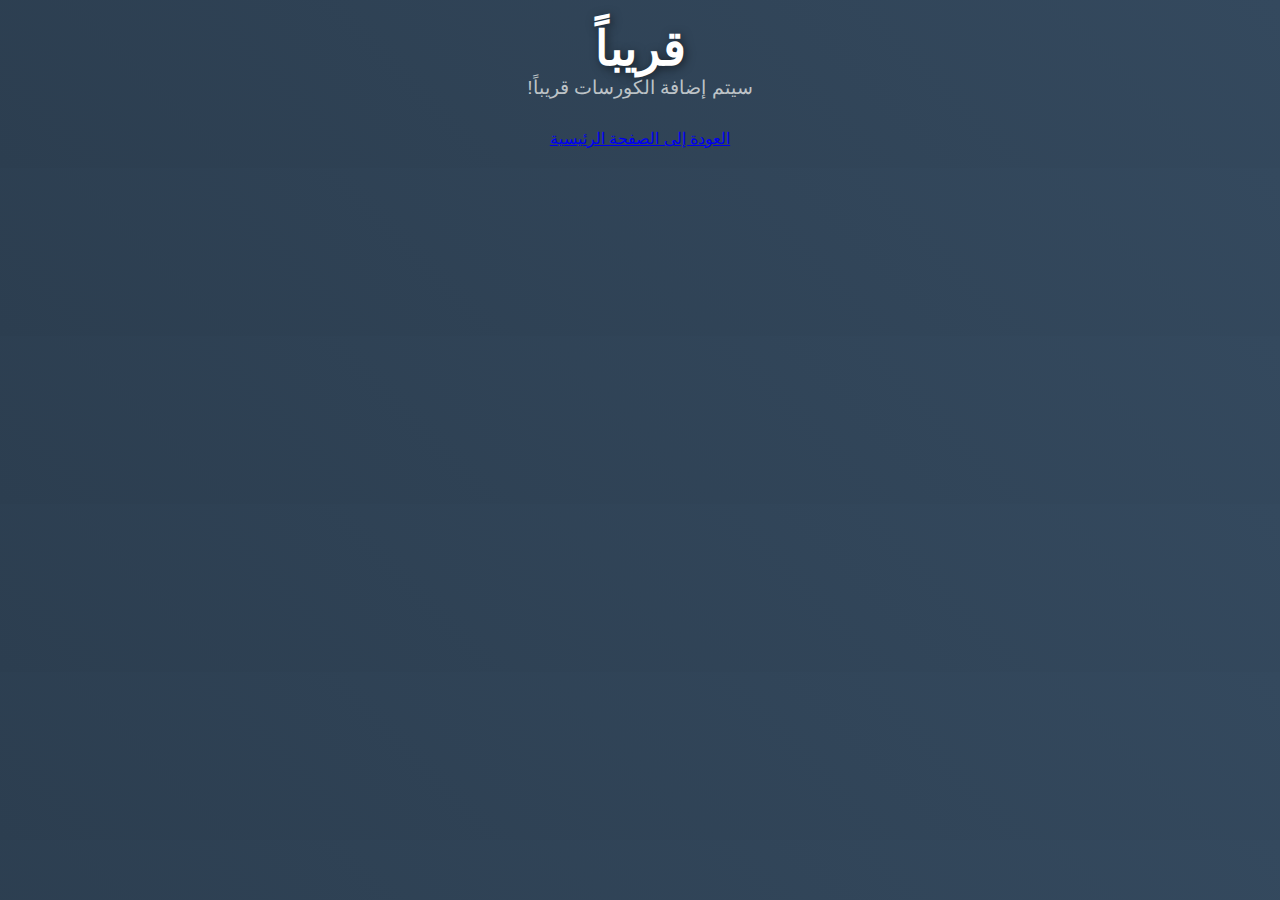
==== courses.html @ 0c807ad5 "Update courses.html" ====
<!DOCTYPE html>
<html lang="ar" dir="rtl">
<head>
  <meta charset="UTF-8">
  <meta name="viewport" content="width=device-width, initial-scale=1.0">
  <title>كورسات - شاهين</title>
  <link rel="stylesheet" href="styles.css">
</head>
<body>
  <div class="courses-container">
    <h1>قريباً</h1>
    <p>سيتم إضافة الكورسات قريباً!</p>
    <a href="index.html" class="back-btn">العودة إلى الصفحة الرئيسية</a>
  </div>
</body>
</html>
---- styles.css ----
/* إعادة تعيين عامة */
* {
  margin: 0;
  padding: 0;
  box-sizing: border-box;
}

body {
  font-family: 'Cairo', sans-serif;
  background: linear-gradient(45deg, #2c3e50, #34495e);
  color: #ecf0f1;
  text-align: center;
  padding: 20px;
  overflow-x: hidden;
  transition: background 1s ease-in-out;
}

/* شريط التنقل الثابت */
.navbar {
  position: fixed;
  top: 0;
  width: 100%;
  background-color: rgba(0, 0, 0, 0.8);
  padding: 15px;
  z-index: 1000;
}

.nav-container {
  display: flex;
  justify-content: space-between;
  align-items: center;
  width: 100%;
  max-width: 1200px;
  margin: 0 auto;
}

.navbar .brand {
  color: #ecf0f1;
  font-size: 1.8rem;
  text-decoration: none;
}

.navbar .nav-links {
  list-style: none;
  display: flex;
  gap: 20px;
}

.navbar .nav-links a {
  color: #ecf0f1;
  text-decoration: none;
  font-size: 1.1rem;
  transition: color 0.3s ease;
}

.navbar .nav-links a:hover {
  color: #3498db;
}

/* قسم الهيدر */
header {
  margin-top: 100px;
  animation: fadeIn 2s ease-in-out;
}

h1 {
  font-size: 3rem;
  color: #fff;
  text-shadow: 2px 2px 10px rgba(0, 0, 0, 0.5);
}

p {
  font-size: 1.2rem;
  color: #bdc3c7;
  margin-bottom: 30px;
}

/* قسم روابط التواصل */
.contact-links {
  margin: 20px 0;
}

.contact-btn {
  display: inline-block;
  padding: 15px 30px;
  margin: 10px;
  font-size: 1.2rem;
  color: white;
  border-radius: 8px;
  text-decoration: none;
  background-color: #4CAF50;
  transition: all 0.3s ease;
}

.contact-btn:hover {
  background-color: #45a049;
  transform: translateY(-5px);
  box-shadow: 0 4px 10px rgba(0, 0, 0, 0.3);
}

.telegram {
  background-color: #2AABEE;
}

.instagram {
  background-color: #E4405F;
}

/* قسم تواصل الرسائل (النموذج) */
.feedback-section {
  margin-top: 50px;
  background-color: #2c3e50;
  padding: 30px;
  border-radius: 8px;
  max-width: 600px;
  margin-left: auto;
  margin-right: auto;
}

.feedback-section h2 {
  font-size: 2rem;
  color: #fff;
  margin-bottom: 20px;
}

.input-group {
  margin: 15px 0;
  position: relative;
}

input, textarea {
  width: 100%;
  padding: 12px;
  margin-top: 5px;
  border: 1px solid #ccc;
  border-radius: 8px;
  font-size: 1rem;
  background-color: #34495e;
  color: #ecf0f1;
  transition: border 0.3s ease, box-shadow 0.3s ease;
}

input:focus, textarea:focus {
  border-color: #3498db;
  box-shadow: 0 0 10px rgba(52, 152, 219, 0.5);
}

textarea {
  height: 150px;
}

.submit-btn {
  padding: 12px 30px;
  margin-top: 15px;
  font-size: 1.2rem;
  color: white;
  background-color: #4CAF50;
  border: none;
  border-radius: 8px;
  cursor: pointer;
  transition: background-color 0.3s ease, transform 0.3s ease;
}

.submit-btn:hover {
  background-color: #45a049;
  transform: scale(1.05);
}

/* زر الرجوع للأعلى */
#back-to-top {
  position: fixed;
  bottom: 50px;
  right: 30px;
  background-color: #3498db;
  color: white;
  padding: 15px;
  border-radius: 50%;
  display: none;
  cursor: pointer;
}

/* التذييل */
footer {
  margin-top: 40px;
  font-size: 1rem;
  color: #ecf0f1;
}

/* تأثيرات الحركة */
@keyframes fadeIn {
  0% { opacity: 0; }
  100% { opacity: 1; }
}

@keyframes slideUp {
  0% { transform: translateY(30px); opacity: 0; }
  100% { transform: translateY(0); opacity: 1; }
}

#response-message {
  margin-top: 20px;
  color: #27ae60;
  font-size: 1.2rem;
  animation: fadeIn 2s ease-in-out;
}

/* Tooltip للأزرار */
[data-tooltip]:hover::after {
  content: attr(data-tooltip);
  position: absolute;
  bottom: 100%;
  left: 50%;
  transform: translateX(-50%);
  background-color: rgba(0, 0, 0, 0.7);
  color: #fff;
  padding: 5px;
  border-radius: 8px;
  font-size: 0.9rem;
  opacity: 1;
  transition: opacity 0.3s ease;
  visibility: visible;
}
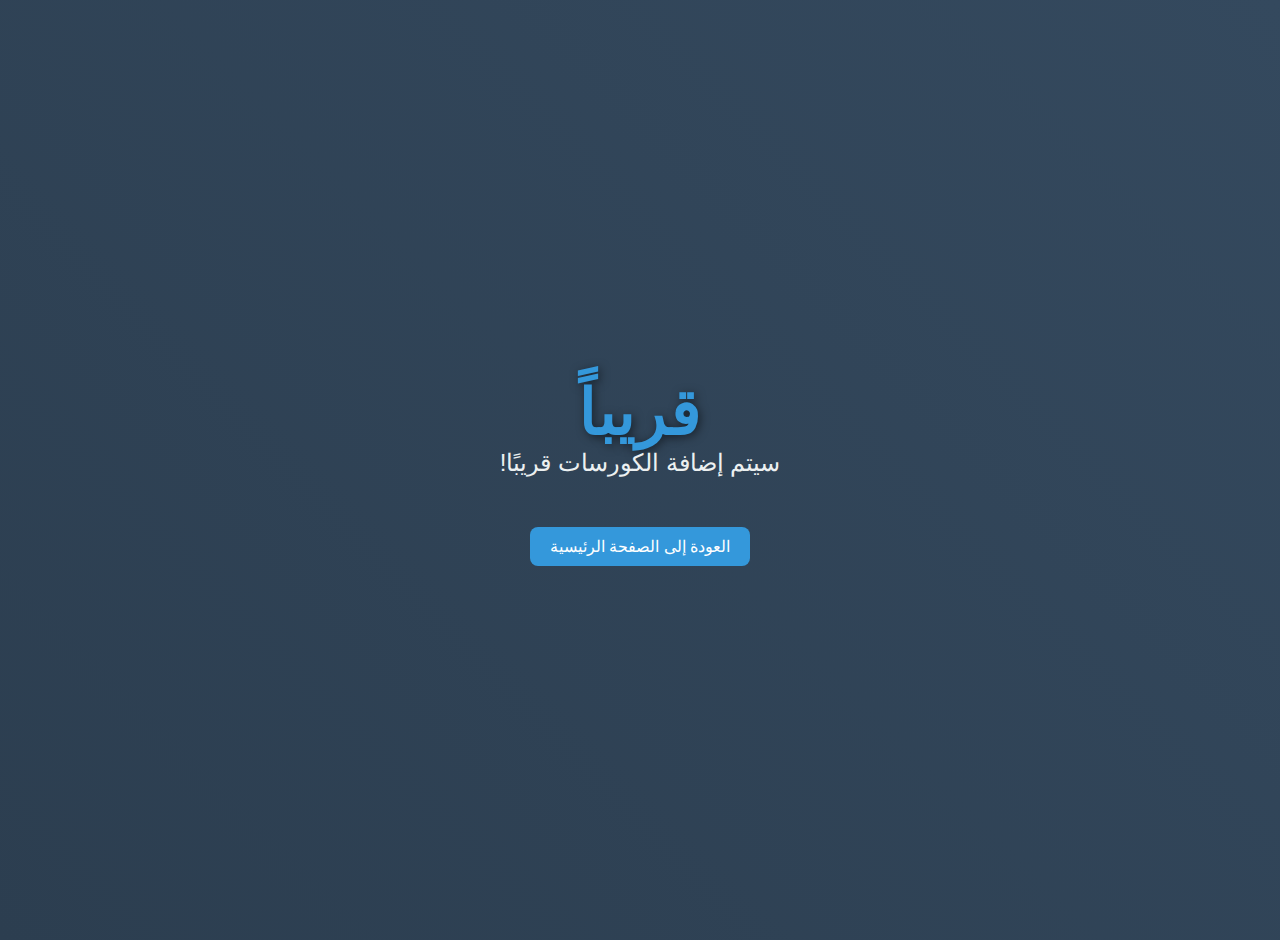
==== commit ed82492c: "Update courses.html" ====
--- a/courses.html
+++ b/courses.html
@@ -8,9 +8,17 @@
 </head>
 <body>
   <div class="courses-container">
-    <h1>قريباً</h1>
-    <p>سيتم إضافة الكورسات قريباً!</p>
+    <h1 id="soon-message">قريباً</h1>
+    <p id="coming-soon-message">سيتم إضافة الكورسات قريبًا!</p>
     <a href="index.html" class="back-btn">العودة إلى الصفحة الرئيسية</a>
   </div>
+
+  <script>
+    // عند تحميل الصفحة، إخفاء "Soon" و إظهار "Coming Soon"
+    setTimeout(function() {
+      document.getElementById('soon-message').style.display = 'none';
+      document.getElementById('coming-soon-message').style.display = 'block';
+    }, 3000);  // تظهر الرسالة بعد 3 ثواني
+  </script>
 </body>
 </html>
--- a/styles.css
+++ b/styles.css
@@ -21,40 +21,66 @@
   top: 0;
   width: 100%;
   background-color: rgba(0, 0, 0, 0.8);
-  padding: 15px;
+  padding: 15px 0;
   z-index: 1000;
-}
-
-.nav-container {
   display: flex;
   justify-content: space-between;
   align-items: center;
+  box-shadow: 0px 2px 10px rgba(0, 0, 0, 0.4);
+}
+
+/* الحاوية الداخلية لشريط التنقل */
+.nav-container {
   width: 100%;
   max-width: 1200px;
   margin: 0 auto;
-}
-
+  display: flex;
+  justify-content: space-between;
+  align-items: center;
+}
+
+/* شعار الموقع (شاهين) */
 .navbar .brand {
   color: #ecf0f1;
-  font-size: 1.8rem;
-  text-decoration: none;
-}
-
+  font-size: 2rem; /* تحسين حجم الخط */
+  text-decoration: none;
+  font-weight: bold;
+}
+
+/* قائمة الروابط */
 .navbar .nav-links {
   list-style: none;
   display: flex;
-  gap: 20px;
+  gap: 25px; /* إضافة تباعد بين العناصر */
 }
 
 .navbar .nav-links a {
   color: #ecf0f1;
   text-decoration: none;
-  font-size: 1.1rem;
-  transition: color 0.3s ease;
-}
-
+  font-size: 1.2rem;
+  font-weight: 500;
+  padding: 5px 15px; /* إضافة حواف داخلية لضبط المسافة */
+  border-radius: 5px;
+  transition: background-color 0.3s ease, color 0.3s ease;
+}
+
+/* عند التمرير على الروابط */
 .navbar .nav-links a:hover {
-  color: #3498db;
+  background-color: #3498db;
+  color: white; /* تغيير لون النص عند التمرير */
+}
+
+/* تحسين التباعد على الشاشات الصغيرة */
+@media (max-width: 768px) {
+  .navbar .nav-links {
+    flex-direction: column;
+    gap: 10px;
+    align-items: center;
+  }
+
+  .navbar .brand {
+    font-size: 1.6rem;
+  }
 }
 
 /* قسم الهيدر */
@@ -75,7 +101,7 @@
   margin-bottom: 30px;
 }
 
-/* قسم روابط التواصل */
+/* روابط التواصل الاجتماعي */
 .contact-links {
   margin: 20px 0;
 }
@@ -85,7 +111,7 @@
   padding: 15px 30px;
   margin: 10px;
   font-size: 1.2rem;
-  color: white;
+  color: #fff;
   border-radius: 8px;
   text-decoration: none;
   background-color: #4CAF50;
@@ -119,8 +145,8 @@
 
 .feedback-section h2 {
   font-size: 2rem;
-  color: #fff;
   margin-bottom: 20px;
+  color: #fff;
 }
 
 .input-group {
@@ -131,7 +157,6 @@
 input, textarea {
   width: 100%;
   padding: 12px;
-  margin-top: 5px;
   border: 1px solid #ccc;
   border-radius: 8px;
   font-size: 1rem;
@@ -164,6 +189,21 @@
 .submit-btn:hover {
   background-color: #45a049;
   transform: scale(1.05);
+}
+
+/* قسم النشرة البريدية */
+.newsletter-section {
+  margin: 50px auto;
+  max-width: 600px;
+  padding: 30px;
+  background-color: #2c3e50;
+  border-radius: 8px;
+}
+
+.newsletter-section h2 {
+  font-size: 2rem;
+  margin-bottom: 20px;
+  color: #fff;
 }
 
 /* زر الرجوع للأعلى */
@@ -172,13 +212,47 @@
   bottom: 50px;
   right: 30px;
   background-color: #3498db;
-  color: white;
+  color: #fff;
   padding: 15px;
   border-radius: 50%;
   display: none;
   cursor: pointer;
 }
 
+/* صفحة الكورسات */
+.courses-container {
+  display: flex;
+  flex-direction: column;
+  align-items: center;
+  justify-content: center;
+  height: 100vh;
+  text-align: center;
+}
+
+.courses-container h1 {
+  font-size: 4rem;
+  color: #3498db;
+}
+
+.courses-container p {
+  font-size: 1.5rem;
+  color: #ecf0f1;
+}
+
+.back-btn {
+  margin-top: 20px;
+  padding: 10px 20px;
+  text-decoration: none;
+  background-color: #3498db;
+  color: #fff;
+  border-radius: 8px;
+  transition: background 0.3s ease;
+}
+
+.back-btn:hover {
+  background-color: #2980b9;
+}
+
 /* التذييل */
 footer {
   margin-top: 40px;
@@ -197,14 +271,13 @@
   100% { transform: translateY(0); opacity: 1; }
 }
 
-#response-message {
+#response-message, #newsletter-response {
   margin-top: 20px;
-  color: #27ae60;
   font-size: 1.2rem;
   animation: fadeIn 2s ease-in-out;
 }
 
-/* Tooltip للأزرار */
+/* Tooltip */
 [data-tooltip]:hover::after {
   content: attr(data-tooltip);
   position: absolute;
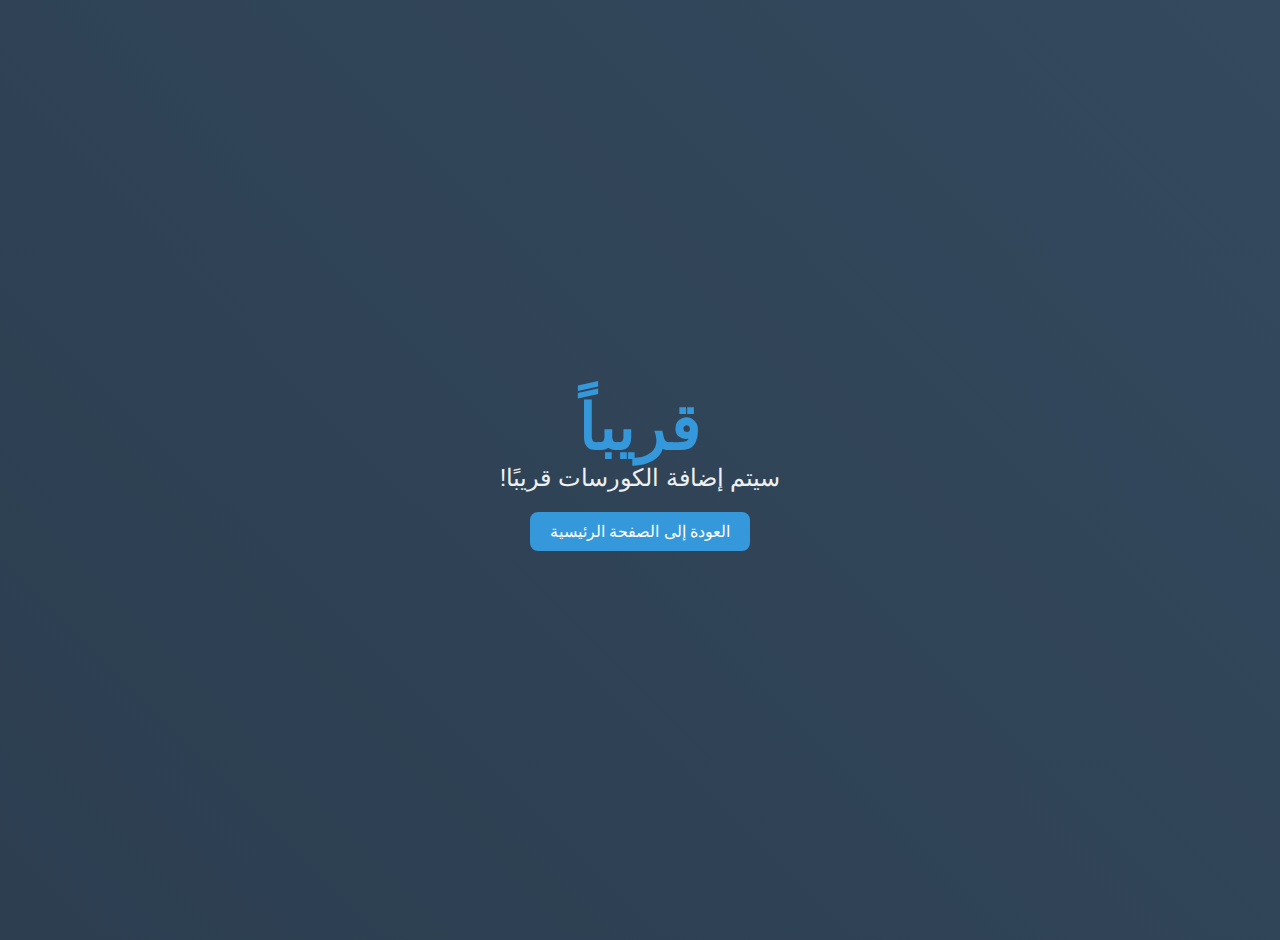
==== commit 91f801dd: "Update courses.html" ====
--- a/courses.html
+++ b/courses.html
@@ -14,11 +14,13 @@
   </div>
 
   <script>
-    // عند تحميل الصفحة، إخفاء "Soon" و إظهار "Coming Soon"
-    setTimeout(function() {
-      document.getElementById('soon-message').style.display = 'none';
-      document.getElementById('coming-soon-message').style.display = 'block';
-    }, 3000);  // تظهر الرسالة بعد 3 ثواني
+    // عند تحميل الصفحة، تغيير لون كلمة "Soon" كل 2 ثانية
+    setInterval(function() {
+      const soonMessage = document.getElementById('soon-message');
+      const colors = ["#3498db", "#e74c3c", "#2ecc71", "#f39c12"];
+      const randomColor = colors[Math.floor(Math.random() * colors.length)];
+      soonMessage.style.color = randomColor;
+    }, 2000);  // تغيير اللون كل 2 ثانية
   </script>
 </body>
 </html>
--- a/styles.css
+++ b/styles.css
@@ -15,7 +15,15 @@
   transition: background 1s ease-in-out;
 }
 
-/* شريط التنقل الثابت */
+/* خلفية particles خلف المحتوى */
+#particles-js {
+  position: fixed;
+  width: 100%;
+  height: 100%;
+  z-index: -1;
+}
+
+/* شريط التنقل */
 .navbar {
   position: fixed;
   top: 0;
@@ -89,109 +97,19 @@
   animation: fadeIn 2s ease-in-out;
 }
 
-h1 {
+header h1 {
   font-size: 3rem;
   color: #fff;
   text-shadow: 2px 2px 10px rgba(0, 0, 0, 0.5);
 }
 
-p {
+header p {
   font-size: 1.2rem;
   color: #bdc3c7;
   margin-bottom: 30px;
 }
 
-/* روابط التواصل الاجتماعي */
-.contact-links {
-  margin: 20px 0;
-}
-
-.contact-btn {
-  display: inline-block;
-  padding: 15px 30px;
-  margin: 10px;
-  font-size: 1.2rem;
-  color: #fff;
-  border-radius: 8px;
-  text-decoration: none;
-  background-color: #4CAF50;
-  transition: all 0.3s ease;
-}
-
-.contact-btn:hover {
-  background-color: #45a049;
-  transform: translateY(-5px);
-  box-shadow: 0 4px 10px rgba(0, 0, 0, 0.3);
-}
-
-.telegram {
-  background-color: #2AABEE;
-}
-
-.instagram {
-  background-color: #E4405F;
-}
-
-/* قسم تواصل الرسائل (النموذج) */
-.feedback-section {
-  margin-top: 50px;
-  background-color: #2c3e50;
-  padding: 30px;
-  border-radius: 8px;
-  max-width: 600px;
-  margin-left: auto;
-  margin-right: auto;
-}
-
-.feedback-section h2 {
-  font-size: 2rem;
-  margin-bottom: 20px;
-  color: #fff;
-}
-
-.input-group {
-  margin: 15px 0;
-  position: relative;
-}
-
-input, textarea {
-  width: 100%;
-  padding: 12px;
-  border: 1px solid #ccc;
-  border-radius: 8px;
-  font-size: 1rem;
-  background-color: #34495e;
-  color: #ecf0f1;
-  transition: border 0.3s ease, box-shadow 0.3s ease;
-}
-
-input:focus, textarea:focus {
-  border-color: #3498db;
-  box-shadow: 0 0 10px rgba(52, 152, 219, 0.5);
-}
-
-textarea {
-  height: 150px;
-}
-
-.submit-btn {
-  padding: 12px 30px;
-  margin-top: 15px;
-  font-size: 1.2rem;
-  color: white;
-  background-color: #4CAF50;
-  border: none;
-  border-radius: 8px;
-  cursor: pointer;
-  transition: background-color 0.3s ease, transform 0.3s ease;
-}
-
-.submit-btn:hover {
-  background-color: #45a049;
-  transform: scale(1.05);
-}
-
-/* قسم النشرة البريدية */
+/* قسم الاشتراك في النشرة البريدية */
 .newsletter-section {
   margin: 50px auto;
   max-width: 600px;
@@ -206,6 +124,47 @@
   color: #fff;
 }
 
+#newsletter-response {
+  font-size: 1.2rem;
+  color: #27ae60;
+  margin-top: 20px;
+  animation: fadeIn 2s ease-in-out;
+}
+
+/* قسم الكورسات */
+.courses-container {
+  display: flex;
+  flex-direction: column;
+  align-items: center;
+  justify-content: center;
+  height: 100vh;
+  text-align: center;
+}
+
+.courses-container h1 {
+  font-size: 4rem;
+  color: #3498db;
+}
+
+.courses-container p {
+  font-size: 1.5rem;
+  color: #ecf0f1;
+}
+
+.back-btn {
+  margin-top: 20px;
+  padding: 10px 20px;
+  text-decoration: none;
+  background-color: #3498db;
+  color: #fff;
+  border-radius: 8px;
+  transition: background 0.3s ease;
+}
+
+.back-btn:hover {
+  background-color: #2980b9;
+}
+
 /* زر الرجوع للأعلى */
 #back-to-top {
   position: fixed;
@@ -219,40 +178,6 @@
   cursor: pointer;
 }
 
-/* صفحة الكورسات */
-.courses-container {
-  display: flex;
-  flex-direction: column;
-  align-items: center;
-  justify-content: center;
-  height: 100vh;
-  text-align: center;
-}
-
-.courses-container h1 {
-  font-size: 4rem;
-  color: #3498db;
-}
-
-.courses-container p {
-  font-size: 1.5rem;
-  color: #ecf0f1;
-}
-
-.back-btn {
-  margin-top: 20px;
-  padding: 10px 20px;
-  text-decoration: none;
-  background-color: #3498db;
-  color: #fff;
-  border-radius: 8px;
-  transition: background 0.3s ease;
-}
-
-.back-btn:hover {
-  background-color: #2980b9;
-}
-
 /* التذييل */
 footer {
   margin-top: 40px;
@@ -264,17 +189,6 @@
 @keyframes fadeIn {
   0% { opacity: 0; }
   100% { opacity: 1; }
-}
-
-@keyframes slideUp {
-  0% { transform: translateY(30px); opacity: 0; }
-  100% { transform: translateY(0); opacity: 1; }
-}
-
-#response-message, #newsletter-response {
-  margin-top: 20px;
-  font-size: 1.2rem;
-  animation: fadeIn 2s ease-in-out;
 }
 
 /* Tooltip */
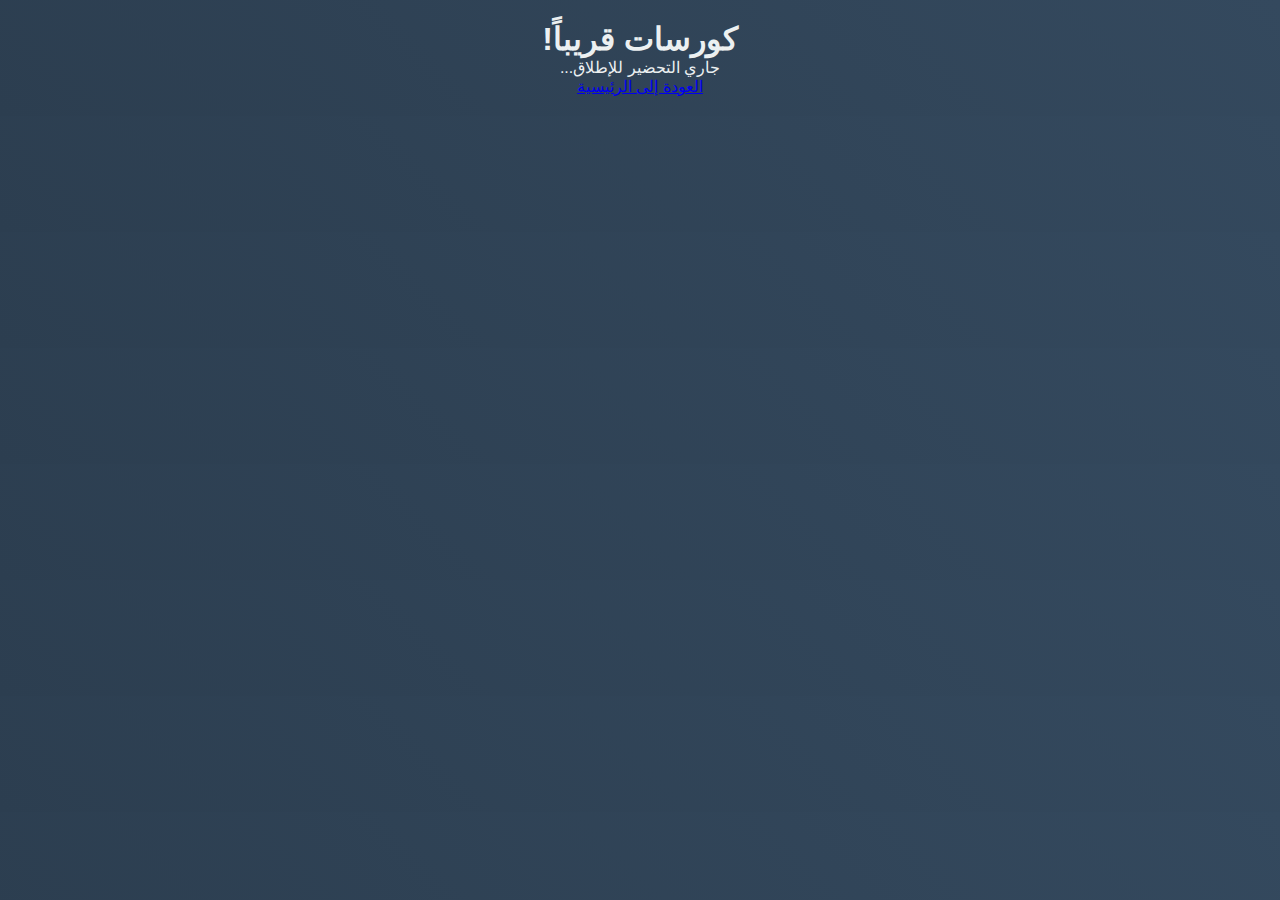
==== commit e6a43218: "Update courses.html" ====
--- a/courses.html
+++ b/courses.html
@@ -8,19 +8,18 @@
 </head>
 <body>
   <div class="courses-container">
-    <h1 id="soon-message">قريباً</h1>
-    <p id="coming-soon-message">سيتم إضافة الكورسات قريبًا!</p>
-    <a href="index.html" class="back-btn">العودة إلى الصفحة الرئيسية</a>
+    <h1 id="soon-message">كورسات قريباً!</h1>
+    <p class="coming-soon-text">جاري التحضير للإطلاق...</p>
+    <a href="index.html" class="back-btn">العودة إلى الرئيسية</a>
   </div>
 
   <script>
-    // عند تحميل الصفحة، تغيير لون كلمة "Soon" كل 2 ثانية
-    setInterval(function() {
-      const soonMessage = document.getElementById('soon-message');
-      const colors = ["#3498db", "#e74c3c", "#2ecc71", "#f39c12"];
-      const randomColor = colors[Math.floor(Math.random() * colors.length)];
-      soonMessage.style.color = randomColor;
-    }, 2000);  // تغيير اللون كل 2 ثانية
+    // تغيير لون العنوان كل ثانية
+    const colors = ["#3498db", "#e74c3c", "#2ecc71", "#f1c40f", "#9b59b6"];
+    setInterval(() => {
+      document.getElementById("soon-message").style.color = 
+        colors[Math.floor(Math.random() * colors.length)];
+    }, 1000);
   </script>
 </body>
 </html>
--- a/styles.css
+++ b/styles.css
@@ -29,7 +29,7 @@
   top: 0;
   width: 100%;
   background-color: rgba(0, 0, 0, 0.8);
-  padding: 15px 0;
+  padding: 10px 0;
   z-index: 1000;
   display: flex;
   justify-content: space-between;
@@ -50,160 +50,84 @@
 /* شعار الموقع (شاهين) */
 .navbar .brand {
   color: #ecf0f1;
-  font-size: 2rem; /* تحسين حجم الخط */
+  font-size: 1.6rem;
   text-decoration: none;
   font-weight: bold;
+  padding-left: 10px;
 }
 
 /* قائمة الروابط */
 .navbar .nav-links {
   list-style: none;
   display: flex;
-  gap: 25px; /* إضافة تباعد بين العناصر */
+  gap: 15px;
 }
 
 .navbar .nav-links a {
   color: #ecf0f1;
   text-decoration: none;
-  font-size: 1.2rem;
+  font-size: 1rem;
   font-weight: 500;
-  padding: 5px 15px; /* إضافة حواف داخلية لضبط المسافة */
+  padding: 5px 15px;
   border-radius: 5px;
   transition: background-color 0.3s ease, color 0.3s ease;
 }
 
-/* عند التمرير على الروابط */
 .navbar .nav-links a:hover {
   background-color: #3498db;
-  color: white; /* تغيير لون النص عند التمرير */
+  color: white;
+}
+
+/* أيقونة الثلاث خطوط (Hamburger Icon) */
+.hamburger-icon {
+  display: none; /* مخفية في الأجهزة الكبيرة */
+  flex-direction: column;
+  justify-content: space-around;
+  width: 30px;
+  height: 25px;
+  cursor: pointer;
+}
+
+.hamburger-icon .line {
+  width: 100%;
+  height: 4px;
+  background-color: #ecf0f1;
+  border-radius: 2px;
 }
 
 /* تحسين التباعد على الشاشات الصغيرة */
 @media (max-width: 768px) {
   .navbar .nav-links {
+    display: none; /* مخفية عند استخدام الهاتف */
     flex-direction: column;
     gap: 10px;
     align-items: center;
+    position: absolute;
+    top: 70px;
+    left: 0;
+    background-color: rgba(0, 0, 0, 0.9);
+    width: 100%;
+    padding-top: 20px;
   }
 
-  .navbar .brand {
-    font-size: 1.6rem;
+  .navbar .nav-links a {
+    font-size: 1.2rem;
+    padding: 10px 20px;
+  }
+
+  /* إظهار أيقونة الثلاث خطوط */
+  .hamburger-icon {
+    display: flex;
   }
 }
 
-/* قسم الهيدر */
-header {
-  margin-top: 100px;
-  animation: fadeIn 2s ease-in-out;
+/* عند تفعيل القائمة */
+.nav-links.active {
+  display: flex;
 }
 
-header h1 {
-  font-size: 3rem;
-  color: #fff;
-  text-shadow: 2px 2px 10px rgba(0, 0, 0, 0.5);
+/* تحسين التنقل بين الروابط */
+.navbar .nav-links a:hover {
+  background-color: #3498db;
+  color: white;
 }
-
-header p {
-  font-size: 1.2rem;
-  color: #bdc3c7;
-  margin-bottom: 30px;
-}
-
-/* قسم الاشتراك في النشرة البريدية */
-.newsletter-section {
-  margin: 50px auto;
-  max-width: 600px;
-  padding: 30px;
-  background-color: #2c3e50;
-  border-radius: 8px;
-}
-
-.newsletter-section h2 {
-  font-size: 2rem;
-  margin-bottom: 20px;
-  color: #fff;
-}
-
-#newsletter-response {
-  font-size: 1.2rem;
-  color: #27ae60;
-  margin-top: 20px;
-  animation: fadeIn 2s ease-in-out;
-}
-
-/* قسم الكورسات */
-.courses-container {
-  display: flex;
-  flex-direction: column;
-  align-items: center;
-  justify-content: center;
-  height: 100vh;
-  text-align: center;
-}
-
-.courses-container h1 {
-  font-size: 4rem;
-  color: #3498db;
-}
-
-.courses-container p {
-  font-size: 1.5rem;
-  color: #ecf0f1;
-}
-
-.back-btn {
-  margin-top: 20px;
-  padding: 10px 20px;
-  text-decoration: none;
-  background-color: #3498db;
-  color: #fff;
-  border-radius: 8px;
-  transition: background 0.3s ease;
-}
-
-.back-btn:hover {
-  background-color: #2980b9;
-}
-
-/* زر الرجوع للأعلى */
-#back-to-top {
-  position: fixed;
-  bottom: 50px;
-  right: 30px;
-  background-color: #3498db;
-  color: #fff;
-  padding: 15px;
-  border-radius: 50%;
-  display: none;
-  cursor: pointer;
-}
-
-/* التذييل */
-footer {
-  margin-top: 40px;
-  font-size: 1rem;
-  color: #ecf0f1;
-}
-
-/* تأثيرات الحركة */
-@keyframes fadeIn {
-  0% { opacity: 0; }
-  100% { opacity: 1; }
-}
-
-/* Tooltip */
-[data-tooltip]:hover::after {
-  content: attr(data-tooltip);
-  position: absolute;
-  bottom: 100%;
-  left: 50%;
-  transform: translateX(-50%);
-  background-color: rgba(0, 0, 0, 0.7);
-  color: #fff;
-  padding: 5px;
-  border-radius: 8px;
-  font-size: 0.9rem;
-  opacity: 1;
-  transition: opacity 0.3s ease;
-  visibility: visible;
-}
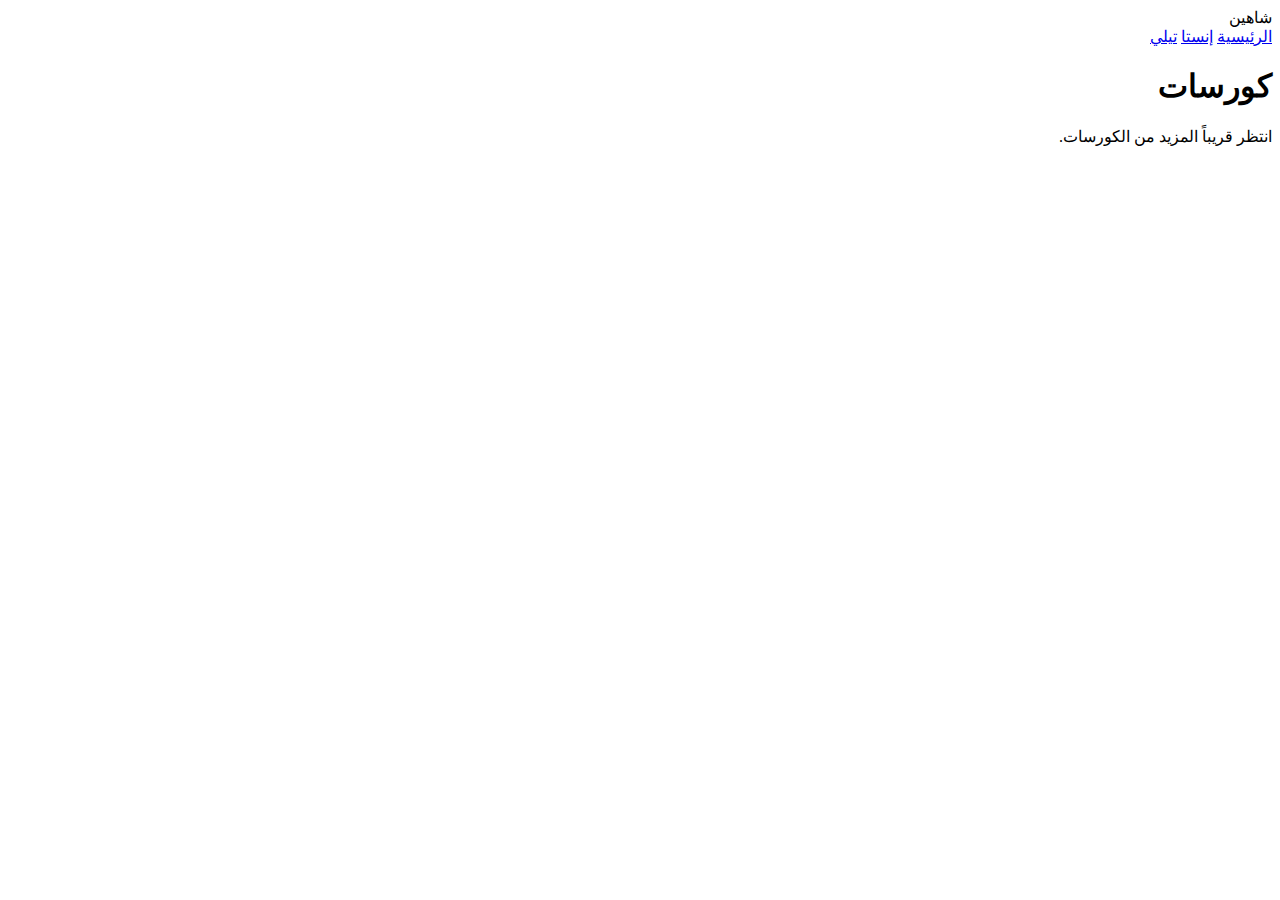
==== commit 8277488c: "Update courses.html" ====
--- a/courses.html
+++ b/courses.html
@@ -1,25 +1,28 @@
 <!DOCTYPE html>
 <html lang="ar" dir="rtl">
 <head>
-  <meta charset="UTF-8">
-  <meta name="viewport" content="width=device-width, initial-scale=1.0">
-  <title>كورسات - شاهين</title>
-  <link rel="stylesheet" href="styles.css">
+    <meta charset="UTF-8">
+    <meta name="viewport" content="width=device-width, initial-scale=1.0">
+    <title>كورسات - موقع شاهين</title>
+    <link rel="stylesheet" href="style.css">
 </head>
 <body>
-  <div class="courses-container">
-    <h1 id="soon-message">كورسات قريباً!</h1>
-    <p class="coming-soon-text">جاري التحضير للإطلاق...</p>
-    <a href="index.html" class="back-btn">العودة إلى الرئيسية</a>
-  </div>
 
-  <script>
-    // تغيير لون العنوان كل ثانية
-    const colors = ["#3498db", "#e74c3c", "#2ecc71", "#f1c40f", "#9b59b6"];
-    setInterval(() => {
-      document.getElementById("soon-message").style.color = 
-        colors[Math.floor(Math.random() * colors.length)];
-    }, 1000);
-  </script>
+    <!-- البار العلوي -->
+    <div class="navbar">
+        <div class="logo">شاهين</div>
+        <div>
+            <a href="index.html">الرئيسية</a>
+            <a href="https://www.instagram.com/s2a2222" target="_blank">إنستا</a>
+            <a href="https://t.me/s2a22" target="_blank">تيلي</a>
+        </div>
+    </div>
+
+    <!-- محتوى الصفحة -->
+    <div class="content">
+        <h1>كورسات</h1>
+        <p>انتظر قريباً المزيد من الكورسات.</p>
+    </div>
+
 </body>
 </html>
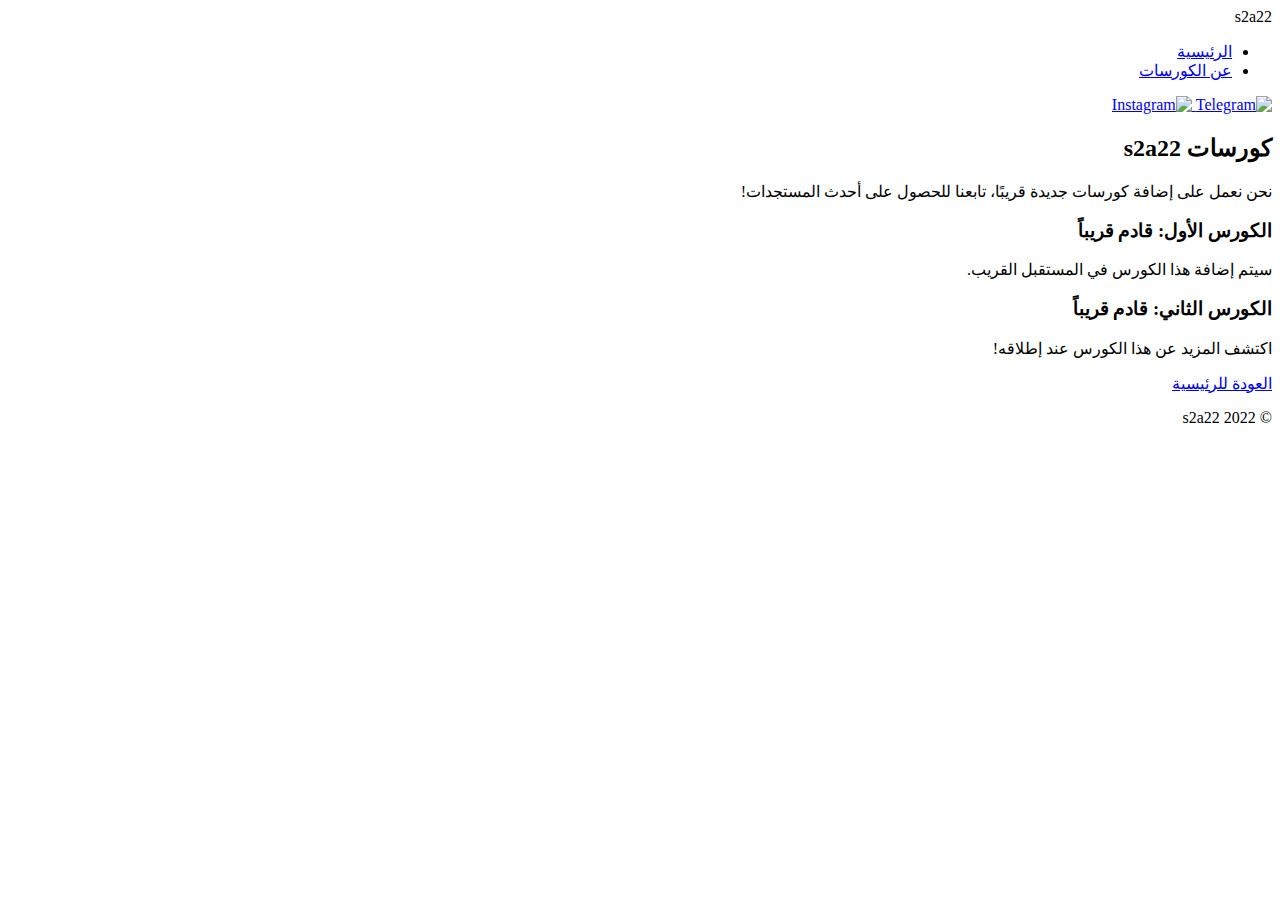
==== commit 918e553c: "Add files via upload" ====
--- a/courses.html
+++ b/courses.html
@@ -1,28 +1,57 @@
-<!DOCTYPE html>
-<html lang="ar" dir="rtl">
-<head>
-    <meta charset="UTF-8">
-    <meta name="viewport" content="width=device-width, initial-scale=1.0">
-    <title>كورسات - موقع شاهين</title>
-    <link rel="stylesheet" href="style.css">
-</head>
-<body>
-
-    <!-- البار العلوي -->
-    <div class="navbar">
-        <div class="logo">شاهين</div>
-        <div>
-            <a href="index.html">الرئيسية</a>
-            <a href="https://www.instagram.com/s2a2222" target="_blank">إنستا</a>
-            <a href="https://t.me/s2a22" target="_blank">تيلي</a>
-        </div>
-    </div>
-
-    <!-- محتوى الصفحة -->
-    <div class="content">
-        <h1>كورسات</h1>
-        <p>انتظر قريباً المزيد من الكورسات.</p>
-    </div>
-
-</body>
-</html>
+<!DOCTYPE html>
+<html lang="ar" dir="rtl">
+<head>
+    <meta charset="UTF-8">
+    <meta name="viewport" content="width=device-width, initial-scale=1.0">
+    <title>كورسات s2a22</title>
+    <link rel="stylesheet" href="styles.css">
+</head>
+<body>
+    <!-- شريط التنقل -->
+    <nav class="navbar">
+        <div class="logo">s2a22</div>
+        <ul class="nav-links">
+            <li><a href="index.html">الرئيسية</a></li> <!-- رابط للعودة إلى الصفحة الرئيسية -->
+            <li><a href="#about-courses">عن الكورسات</a></li>
+        </ul>
+        <div class="social-icons">
+            <a href="https://t.me/s2a22" target="_blank" class="icon-link" id="telegram-icon">
+                <img src="https://cdn-icons-png.flaticon.com/512/2111/2111614.png" alt="Telegram">
+            </a>
+            <a href="https://instagram.com/s2a2222" target="_blank" class="icon-link" id="instagram-icon">
+                <img src="https://cdn-icons-png.flaticon.com/512/1077/1077038.png" alt="Instagram">
+            </a>
+        </div>
+    </nav>
+
+    <!-- قسم الكورسات -->
+    <section class="courses-section">
+        <h2>كورسات s2a22</h2>
+        <p>نحن نعمل على إضافة كورسات جديدة قريبًا، تابعنا للحصول على أحدث المستجدات!</p>
+
+        <!-- صندوق انتظار -->
+        <div class="coming-soon-box">
+            <h3>الكورس الأول: قادم قريباً</h3>
+            <p>سيتم إضافة هذا الكورس في المستقبل القريب.</p>
+        </div>
+
+        <!-- صندوق انتظار آخر -->
+        <div class="coming-soon-box">
+            <h3>الكورس الثاني: قادم قريباً</h3>
+            <p>اكتشف المزيد عن هذا الكورس عند إطلاقه!</p>
+        </div>
+
+        <!-- زر العودة إلى الرئيسية -->
+        <div class="back-to-home">
+            <a href="index.html" class="back-btn">العودة للرئيسية</a>
+        </div>
+    </section>
+
+    <!-- التذييل -->
+    <footer class="footer">
+        <p>&copy; 2022 s2a22</p>
+    </footer>
+
+    <script src="script.js"></script>
+</body>
+</html>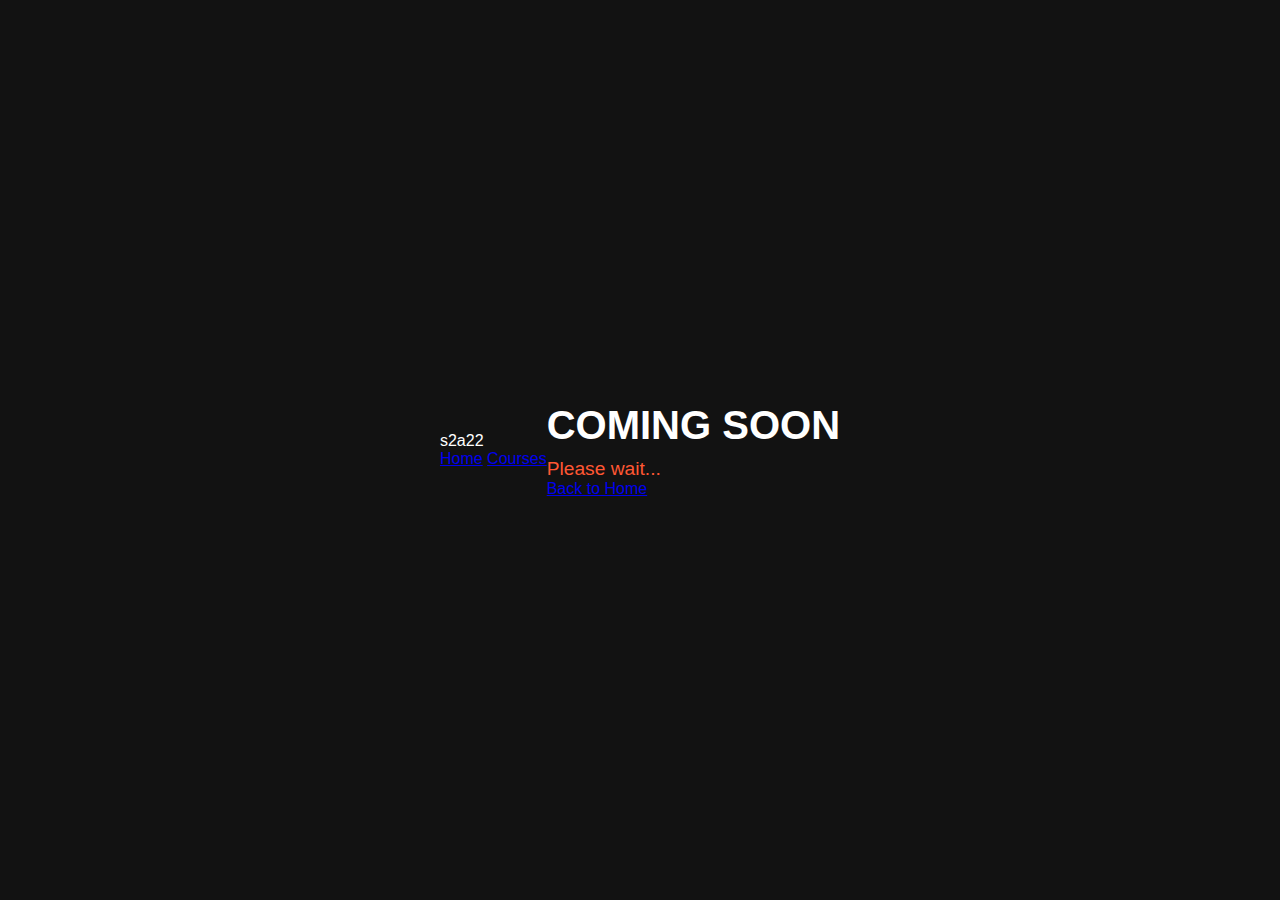
==== commit 5068251f: "Update courses.html" ====
--- a/courses.html
+++ b/courses.html
@@ -1,57 +1,25 @@
 <!DOCTYPE html>
-<html lang="ar" dir="rtl">
+<html lang="en">
 <head>
     <meta charset="UTF-8">
     <meta name="viewport" content="width=device-width, initial-scale=1.0">
-    <title>كورسات s2a22</title>
-    <link rel="stylesheet" href="styles.css">
+    <title>Courses | s2a22</title>
+    <link rel="stylesheet" href="style.css">
+    <link rel="stylesheet" href="https://cdnjs.cloudflare.com/ajax/libs/font-awesome/6.0.0/css/all.min.css">
 </head>
 <body>
-    <!-- شريط التنقل -->
-    <nav class="navbar">
-        <div class="logo">s2a22</div>
-        <ul class="nav-links">
-            <li><a href="index.html">الرئيسية</a></li> <!-- رابط للعودة إلى الصفحة الرئيسية -->
-            <li><a href="#about-courses">عن الكورسات</a></li>
-        </ul>
-        <div class="social-icons">
-            <a href="https://t.me/s2a22" target="_blank" class="icon-link" id="telegram-icon">
-                <img src="https://cdn-icons-png.flaticon.com/512/2111/2111614.png" alt="Telegram">
-            </a>
-            <a href="https://instagram.com/s2a2222" target="_blank" class="icon-link" id="instagram-icon">
-                <img src="https://cdn-icons-png.flaticon.com/512/1077/1077038.png" alt="Instagram">
-            </a>
+    <nav>
+        <div>s2a22</div>
+        <div>
+            <a href="index.html">Home</a>
+            <a href="courses.html">Courses</a>
         </div>
     </nav>
 
-    <!-- قسم الكورسات -->
-    <section class="courses-section">
-        <h2>كورسات s2a22</h2>
-        <p>نحن نعمل على إضافة كورسات جديدة قريبًا، تابعنا للحصول على أحدث المستجدات!</p>
-
-        <!-- صندوق انتظار -->
-        <div class="coming-soon-box">
-            <h3>الكورس الأول: قادم قريباً</h3>
-            <p>سيتم إضافة هذا الكورس في المستقبل القريب.</p>
-        </div>
-
-        <!-- صندوق انتظار آخر -->
-        <div class="coming-soon-box">
-            <h3>الكورس الثاني: قادم قريباً</h3>
-            <p>اكتشف المزيد عن هذا الكورس عند إطلاقه!</p>
-        </div>
-
-        <!-- زر العودة إلى الرئيسية -->
-        <div class="back-to-home">
-            <a href="index.html" class="back-btn">العودة للرئيسية</a>
-        </div>
-    </section>
-
-    <!-- التذييل -->
-    <footer class="footer">
-        <p>&copy; 2022 s2a22</p>
-    </footer>
-
-    <script src="script.js"></script>
+    <div class="coming-soon">
+        <h1>Coming Soon</h1>
+        <p>Please wait...</p>
+        <a href="index.html" class="back-btn">Back to Home</a>
+    </div>
 </body>
-</html>+</html>
--- a/style.css
+++ b/style.css
@@ -0,0 +1,138 @@
+/* قاعدة عامة لكل العناصر */
+* {
+    margin: 0;
+    padding: 0;
+    box-sizing: border-box;
+}
+
+body {
+    font-family: 'Arial', sans-serif;
+    background: #121212; /* خلفية داكنة */
+    color: white;
+    display: flex;
+    justify-content: center;
+    align-items: center;
+    min-height: 100vh;
+    animation: backgroundAnimation 5s ease-in-out infinite; /* التأثير المتحرك للون الخلفية */
+}
+
+/* خلفية متحركة */
+@keyframes backgroundAnimation {
+    0% {
+        background: #121212;
+    }
+    50% {
+        background: #333333;
+    }
+    100% {
+        background: #121212;
+    }
+}
+
+.container {
+    text-align: center;
+    padding: 40px;
+    background: rgba(0, 0, 0, 0.8);
+    border-radius: 15px;
+    box-shadow: 0 0 30px rgba(0, 0, 0, 0.6);
+    animation: containerAnimation 1s ease-in-out;
+}
+
+/* حركة تأثير العنصر */
+@keyframes containerAnimation {
+    0% {
+        transform: scale(0.9);
+        opacity: 0;
+    }
+    100% {
+        transform: scale(1);
+        opacity: 1;
+    }
+}
+
+header {
+    margin-bottom: 40px;
+}
+
+h1 {
+    font-size: 2.5rem;
+    font-weight: bold;
+    margin-bottom: 10px;
+    text-transform: uppercase;
+    animation: headerAnimation 1s ease-in-out;
+}
+
+p {
+    font-size: 1.2rem;
+    color: #ff5733;
+}
+
+/* تأثير تحريك النص عند التمرير */
+@keyframes headerAnimation {
+    0% {
+        opacity: 0;
+        transform: translateY(-20px);
+    }
+    100% {
+        opacity: 1;
+        transform: translateY(0);
+    }
+}
+
+.icon-container {
+    margin-top: 40px;
+    display: flex;
+    justify-content: center;
+}
+
+.icon {
+    display: inline-block;
+    margin: 0 15px;
+    transition: transform 0.3s, filter 0.3s;
+}
+
+.icon img {
+    width: 60px;
+    height: 60px;
+    border-radius: 50%;
+    transition: transform 0.3s, filter 0.3s;
+}
+
+/* تأثير تكبير الأيقونة عند التمرير */
+.icon:hover img {
+    transform: scale(1.2);
+    filter: brightness(1.3);
+}
+
+.courses {
+    margin-top: 30px;
+    padding: 10px 30px;
+    background: linear-gradient(135deg, #ff6f61, #d83f3f); /* خلفية متدرجة */
+    border-radius: 5px;
+    cursor: pointer;
+    font-size: 1.5rem;
+    font-weight: bold;
+    transition: background 0.3s ease;
+}
+
+.courses a {
+    text-decoration: none;
+    color: white;
+}
+
+.courses:hover {
+    background: linear-gradient(135deg, #d83f3f, #ff6f61); /* تغيير التدرج عند التمرير */
+}
+
+/* زر العودة إلى الصفحة الرئيسية */
+.back-btn a {
+    text-decoration: none;
+    color: #ff5733;
+    font-size: 1.2rem;
+    display: inline-block;
+    margin-top: 20px;
+}
+
+.back-btn a:hover {
+    color: #c13c1e;
+}
